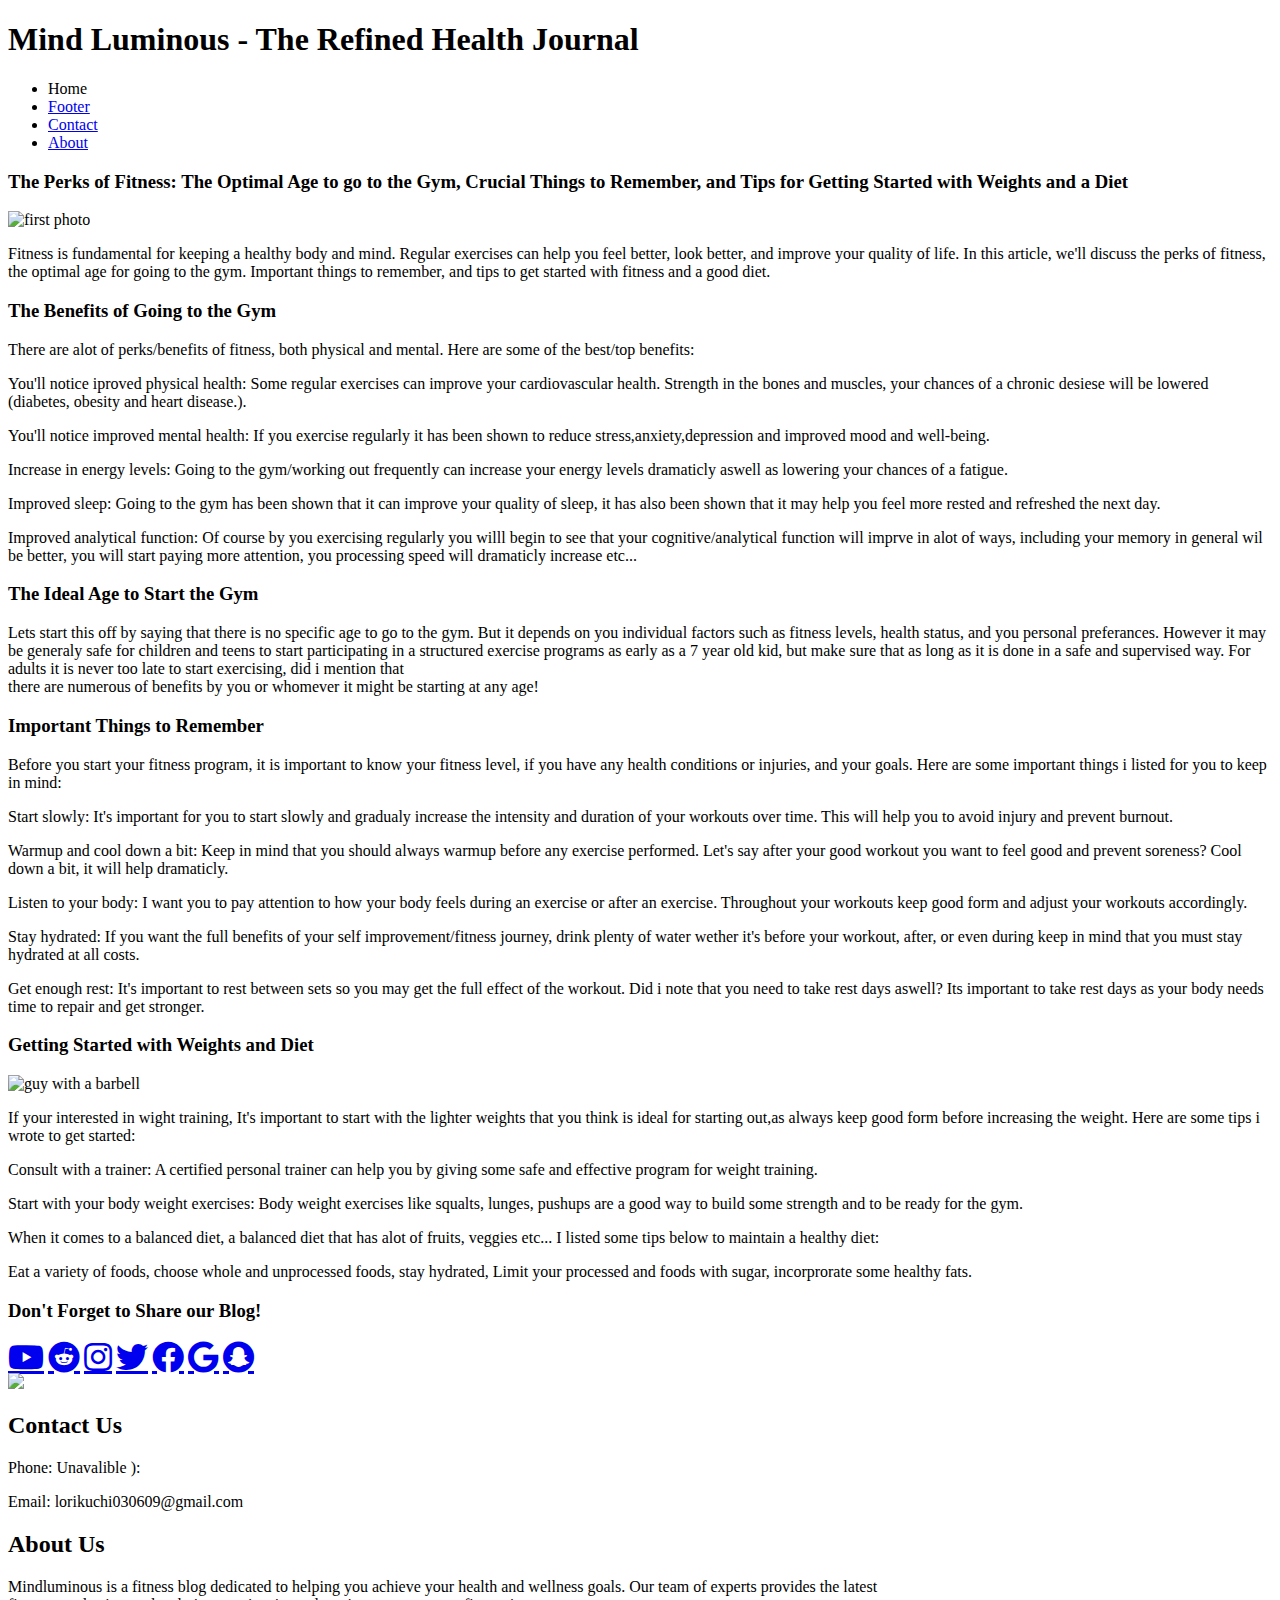
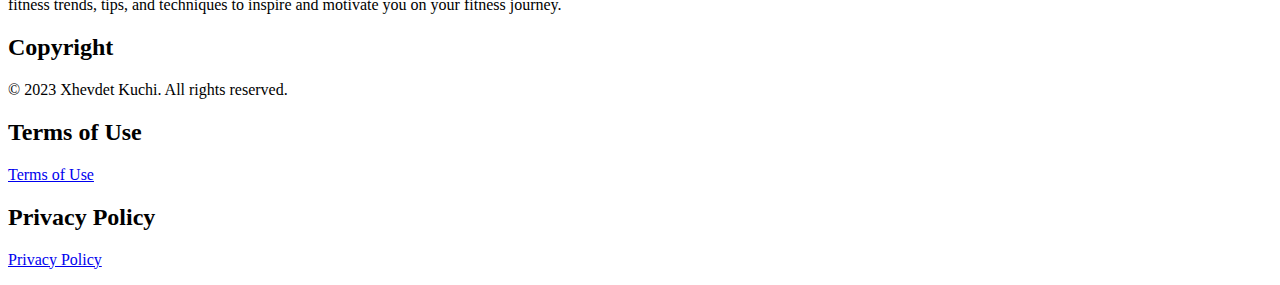
==== index.html @ 1b76d3b8 "Update index.html" ====
<!DOCTYPE html>
<html lang="en">
<head>
    <meta charset="UTF-8">
    <meta http-equiv="X-UA-Compatible" content="IE=edge">
    <meta name="viewport" content="width=device-width, initial-scale=1.0">
    <title>Mind Luminous</title>
    <link rel="stylesheet" href="https://cdnjs.cloudflare.com/ajax/libs/font-awesome/5.15.3/css/all.min.css" integrity="sha512-..." crossorigin="anonymous" />
    <link rel="stylesheet" href="style.css">
    <link rel="preconnect" href="https://fonts.googleapis.com">
    <link rel="shortcut icon" href="images/logo.png">
<link rel="preconnect" href="https://fonts.gstatic.com" crossorigin>
<link href="https://fonts.googleapis.com/css2?family=DM+Sans&family=Lato&family=Poppins&family=Unbounded:wght@300&display=swap" rel="stylesheet">
</head>
<body>
      
<script async src="https://pagead2.googlesyndication.com/pagead/js/adsbygoogle.js?client=ca-pub-3739769600529698"
     crossorigin="anonymous"></script>
    


  



<div class="hero-image">
  <div class="hero-text">
    <h1>Mind Luminous - The Refined Health Journal</h1>
  </div>
</div>
    


<ul class="navbar">
    <li><a class="active" id="home"  >Home</a></li>
    <li><a id="footer" href="#down" >Footer</a></li>
    <li><a id="contact" href="#down"  >Contact</a></li>
    <li><a id="about" href="#down"  >About</a></li>
  </ul>












        <div class="row">
          <div class="column" style>
            <div class="content-left">
      
            </div>
          </div>
          
          <div class="column">
            <div class="column-mid">
            <div class="blog-text">
            <h3>The Perks of Fitness: The Optimal Age to go to the Gym,
              Crucial Things to Remember, and Tips for Getting Started with Weights and a Diet</h3> <img class="img-1" src="images/guy-orange-wall.jpg" alt="first photo">
              <p>Fitness is fundamental for keeping a healthy body and mind.
                 Regular exercises can help you feel better, look better, and improve your quality of life.
                 In this article, we'll discuss the perks of fitness, the optimal age for going to the gym.
                 Important things to remember, and tips to get started with fitness and a good diet.<br/></p> 
                     <!--image-->
 
                    
 
                 <h3>The Benefits of Going to the Gym</h3>
                 <p>There are alot of perks/benefits of fitness, both physical and mental.
                    Here are some of the best/top benefits:</p>
                     
                 <p>You'll notice iproved physical health: Some regular exercises can 
                  improve your cardiovascular health.
                 Strength in the bones and muscles, your chances of a chronic desiese will be lowered
                 (diabetes, obesity and heart disease.).
                     </p>
 
                 <p>You'll notice improved mental health: If you exercise regularly it has been shown to reduce 
                  stress,anxiety,depression and improved mood and well-being.</p>
 
                    
 
                 <p>Increase in energy levels: Going to the gym/working out frequently can increase your
                 energy levels dramaticly aswell as lowering your chances of a fatigue.</p>
 
                 <p>Improved sleep: Going to the gym has been shown that it can improve your quality of sleep,
                 it has also been shown that it may help you feel more rested and refreshed the next day.</p>
 
                 <p>Improved analytical function: Of course by you exercising regularly you willl begin to see
                 that your cognitive/analytical function will imprve in alot of ways,
                 including your memory in general wil be better, you will 
                 start paying more attention, you processing speed will dramaticly increase etc...</p>
                         
                 <h3>The Ideal Age to Start the Gym</h3>
                 <p>Lets start this off by saying that there is no specific age to go to the gym.
                 But it depends on you individual factors such as fitness levels, health
                  status, and you personal preferances. However it may be generaly safe for children
                   and teens to start participating in a structured exercise programs as early as
                 a 7 year old kid, but make sure that as long as it is done in a safe and supervised way.
                 For adults it is never too late to start exercising, did i mention that<br/>
                  there are numerous of benefits by you or whomever it might be starting at any age!</p>
                 
                 <h3>Important Things to Remember</h3>
                 <p>Before you start your fitness program, it is important to know
                  your fitness level, if you have any health conditions or injuries,
                  and your goals. Here are some important things i listed for you to keep in mind:</p>
 
                 <p>Start slowly: It's important for you to start slowly and gradualy increase
                 the intensity and duration of your workouts over time. This will help you to 
                 avoid injury and prevent burnout.</p>
 
                 <p>Warmup and cool down a bit: Keep in mind that you should always warmup
                    before any exercise performed. Let's say after your good workout you
                    want to feel good and prevent soreness? Cool down a bit, it will help dramaticly.</p>
                 
                 <p>Listen to your body: I want you to pay attention to how your body feels
                  during an exercise or after an exercise. Throughout your workouts keep good
                 form and adjust your workouts accordingly.</p>
 
                 <p>Stay hydrated: If you want the full benefits of your self improvement/fitness
                 journey, drink plenty of water wether it's before your workout, after, or even during
                 keep in mind that you must stay hydrated at all costs.</p>
 
                 <p>Get enough rest: It's important to rest between sets so you may get the full effect
                  of the workout. Did i note that you need to take rest days aswell? Its important to 
                 take rest days as your body needs time to repair and get stronger.</p>
 
                 <h3>Getting Started with Weights and Diet</h3> <img class="img-2" src="images/guy-barbell.jpg" alt="guy with a barbell">
                 <p>If your interested in wight training, It's important to start with the lighter
                  weights that you think is ideal for starting out,as always keep good form before increasing
                 the weight. Here are some tips i wrote to get started:</p>
                 
                     
 
                 <p>Consult with a trainer: A certified personal trainer can help you by giving some
                 safe and effective program for weight training.</p>
 
                 <p>Start with your body weight exercises: Body weight exercises like squalts, lunges,
                  pushups are a good way to build some strength and to be ready for the gym.</p>
 
                 <p>When it comes to a balanced diet, a balanced diet that has alot of fruits, veggies etc...
                    I listed some tips below to maintain a healthy diet: </p>
 
                 <p>Eat a variety of foods, choose whole and unprocessed foods, stay hydrated,
                 Limit your processed and foods with sugar, incorprorate some healthy fats.</p>
            </div>
            </div>
          </div>

          <div class="column">
            
            <div class="socials">
              <h3>Don't Forget to Share our Blog!</h3>
              <a href="https://www.youtube.com/" class="fab fa-youtube fa-2x"></a>
              <a href="https://www.reddit.com" class="fab fa-reddit fa-2x"></a>
              <a href="https://www.instagram.com/" class="fab fa-instagram fa-2x"></a>
              <a href="https://twitter.com" class="fab fa-twitter fa-2x"></a>
              <a href="https://www.facebook.com" class="fab fa-facebook fa-2x"></a>
              <a href="https://www.google.com" class="fab fa-google fa-2x"></a>
              <a href="https://www.snapchat.com" class="fab fa-snapchat fa-2x"></a>
            </div>


              <img class="img-3" src="images/guy-dumbell.jpg" >

          </div>
        </div>





<div class="footer">

  <div class="p-footer">




    <div class="container" id="down">
      <div class="row">
        <div class="col">
          <h2>Contact Us</h2>
          <p>Phone: <span>Unavalible ):</span></p>
          <p>Email: <span>lorikuchi030609@gmail.com</span></p>
        </div>
     
        <div class="col">
          <h2>About Us</h2>
          <p>Mindluminous is a fitness blog dedicated to helping you achieve your health and wellness goals. Our team of experts provides the latest <br/>
            fitness trends, tips, and techniques to inspire and motivate you on your fitness journey.</p>
        </div>
       
      </div>
      <div class="row">
        <div class="col">
          <h2>Copyright</h2>
          <p>© 2023 Xhevdet Kuchi. All rights reserved.</p>
        </div>
        <div class="col">
          <h2>Terms of Use</h2>
          <p><a href="termsofuse.html">Terms of Use</a></p>
        </div>
        <div class="col">
          <h2>Privacy Policy</h2>
          <p><a href="privacypolicy.html">Privacy Policy</a></p>
        </div>
      </div>
    </div>




</div>

</div>



<script src="main.js"></script>
</body>
</html>
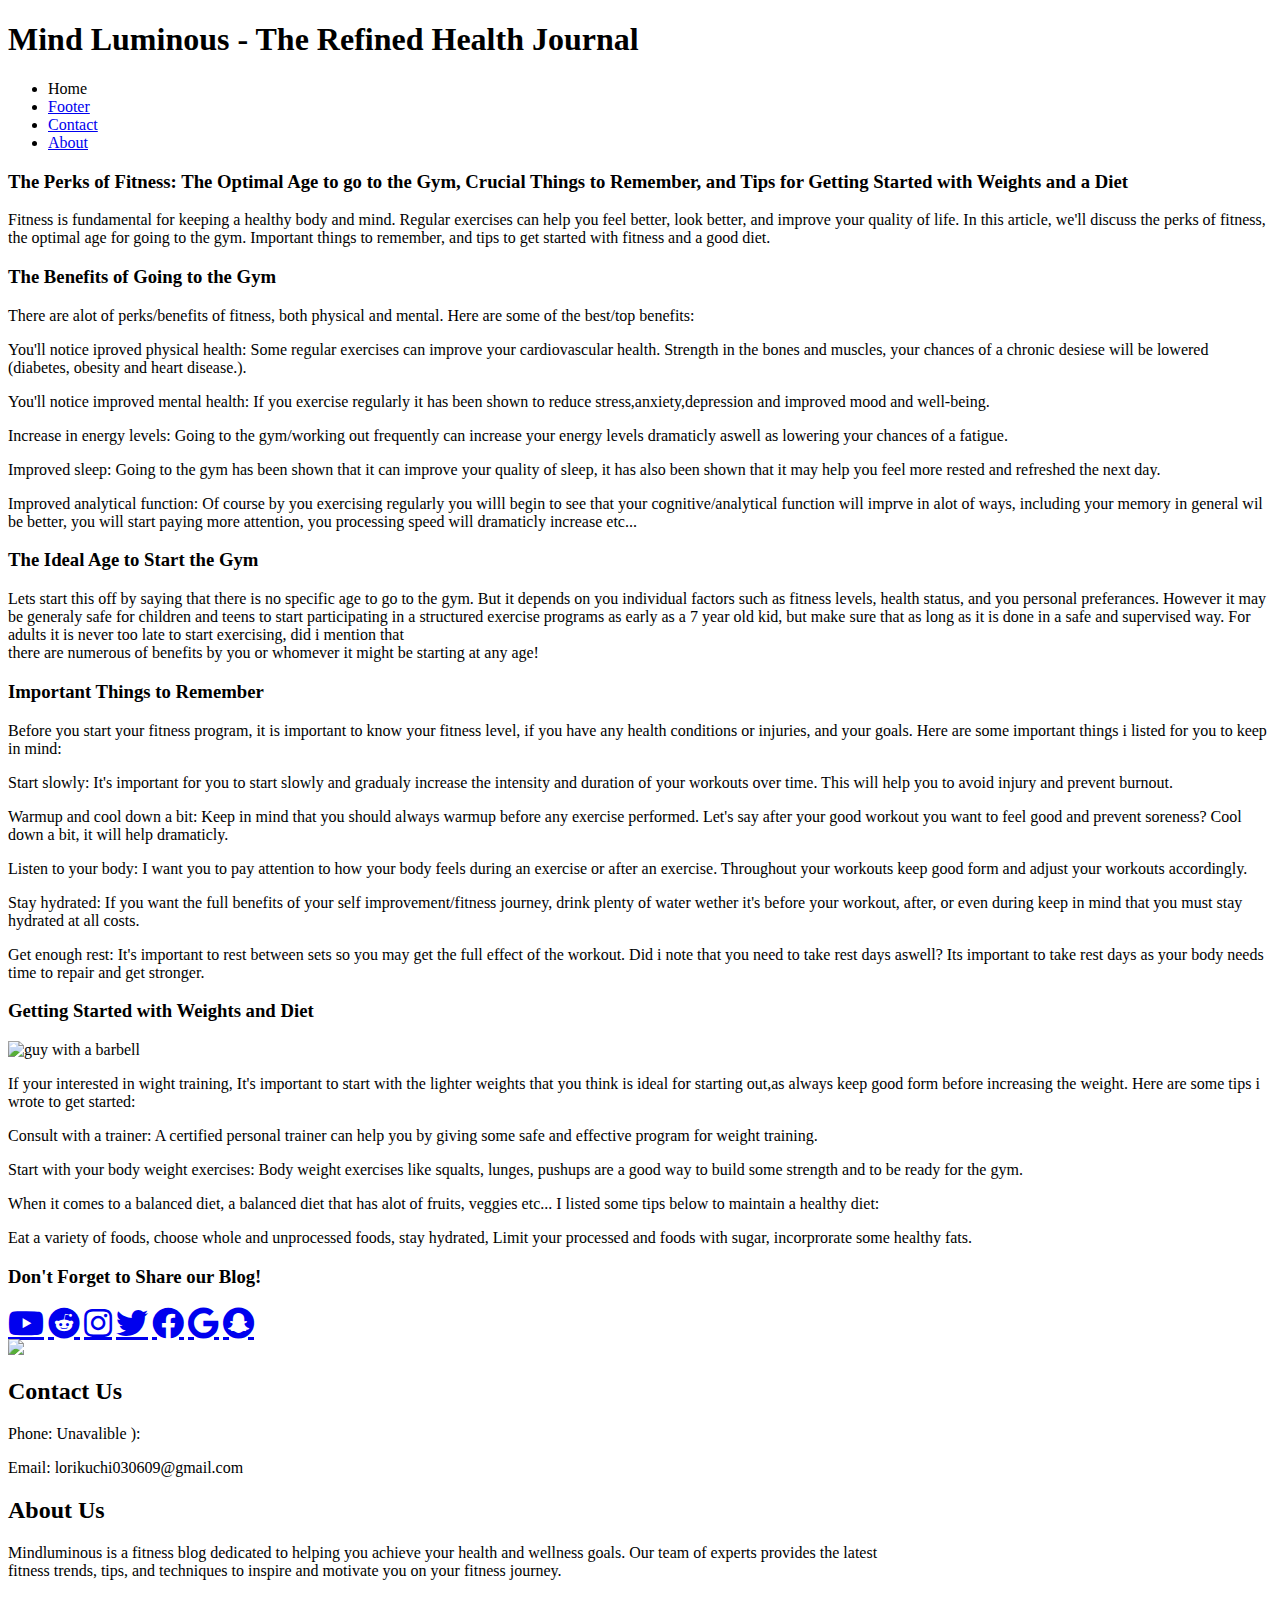
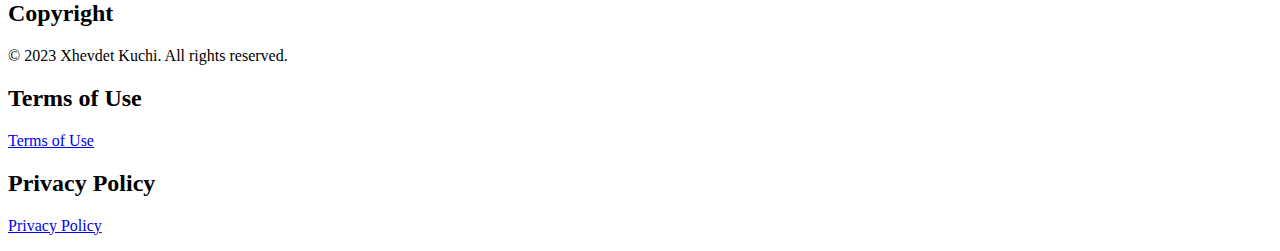
==== commit 103e5a08: "Update index.html" ====
--- a/index.html
+++ b/index.html
@@ -60,7 +60,7 @@
             <div class="column-mid">
             <div class="blog-text">
             <h3>The Perks of Fitness: The Optimal Age to go to the Gym,
-              Crucial Things to Remember, and Tips for Getting Started with Weights and a Diet</h3> <img class="img-1" src="images/guy-orange-wall.jpg" alt="first photo">
+              Crucial Things to Remember, and Tips for Getting Started with Weights and a Diet</h3> 
               <p>Fitness is fundamental for keeping a healthy body and mind.
                  Regular exercises can help you feel better, look better, and improve your quality of life.
                  In this article, we'll discuss the perks of fitness, the optimal age for going to the gym.
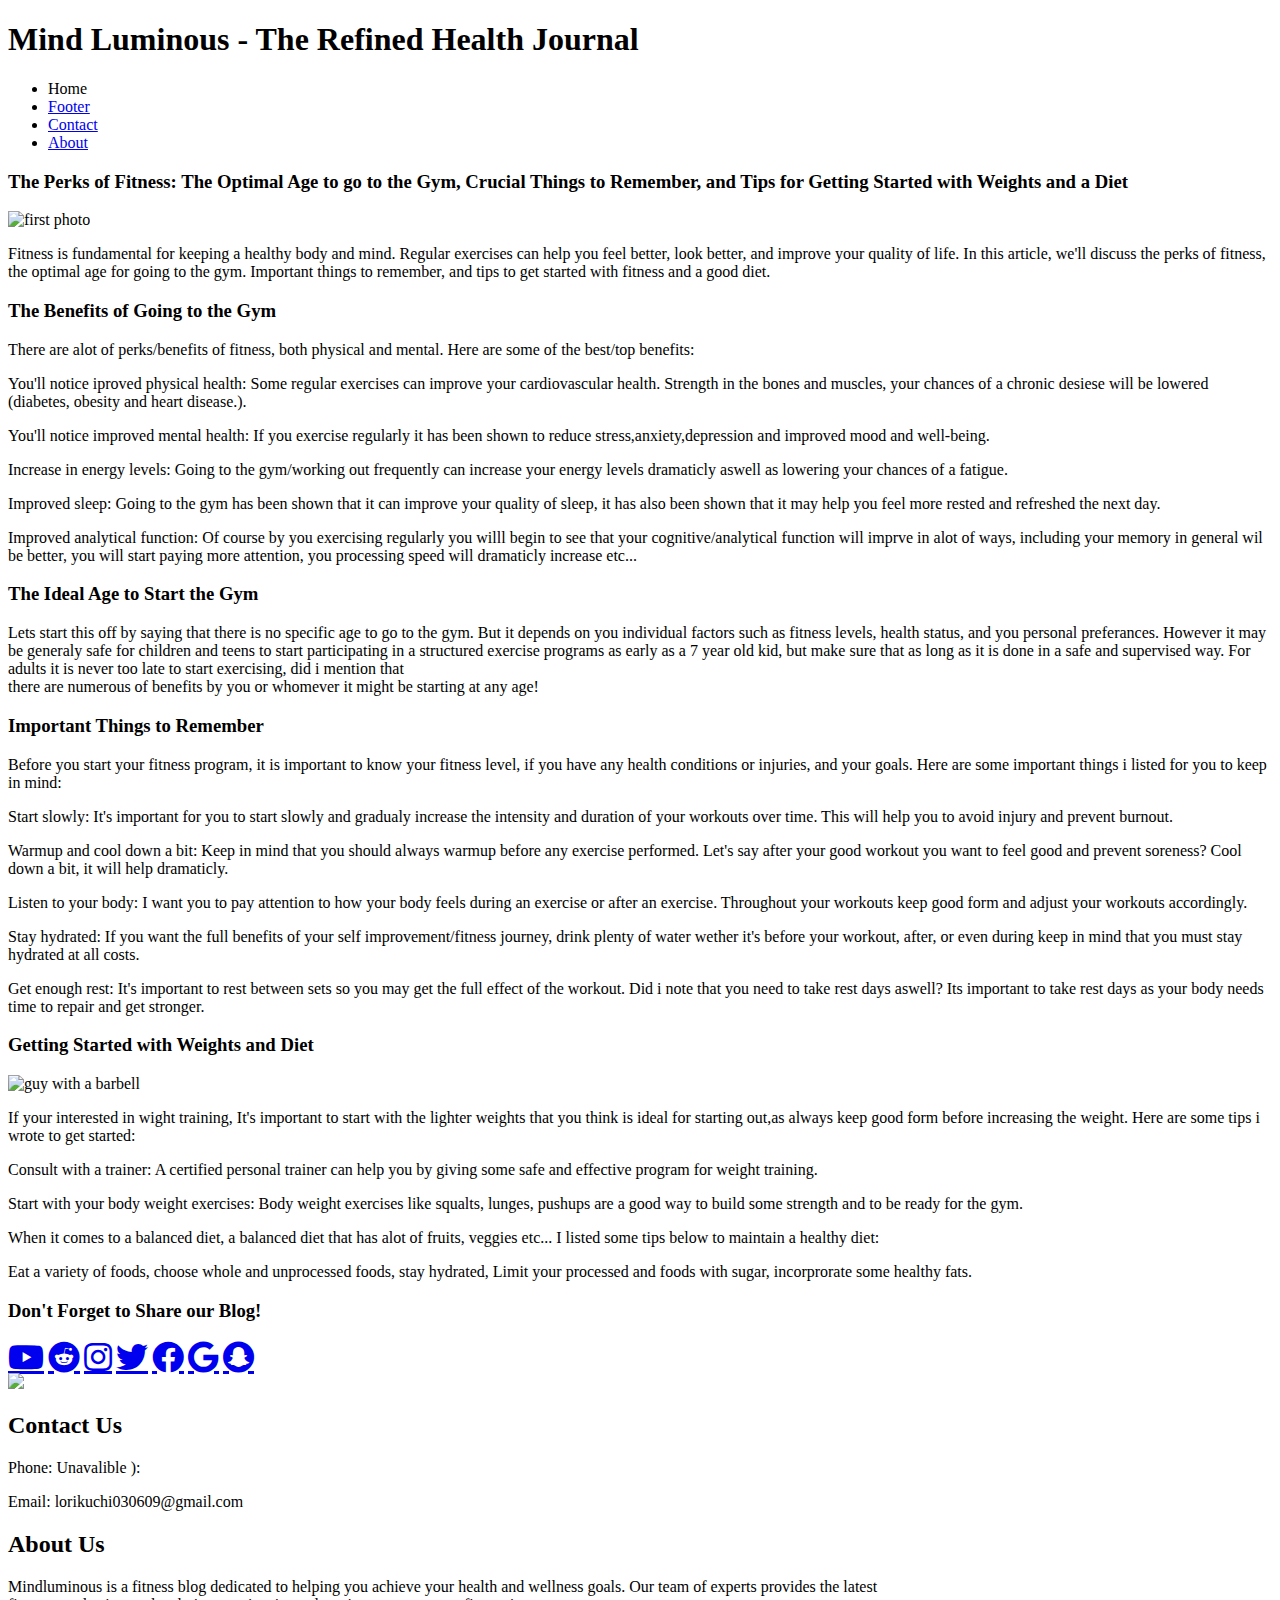
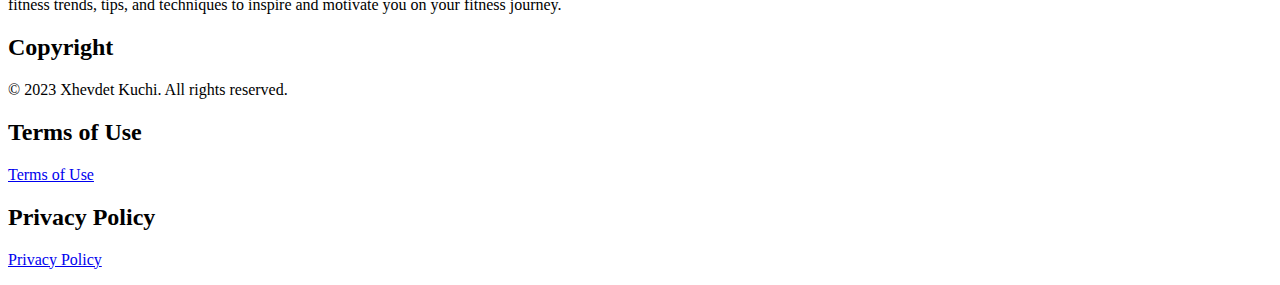
==== commit f3d07bf9: "Update index.html" ====
--- a/index.html
+++ b/index.html
@@ -60,7 +60,7 @@
             <div class="column-mid">
             <div class="blog-text">
             <h3>The Perks of Fitness: The Optimal Age to go to the Gym,
-              Crucial Things to Remember, and Tips for Getting Started with Weights and a Diet</h3> 
+              Crucial Things to Remember, and Tips for Getting Started with Weights and a Diet</h3> <img class="img-1" src="images/guy-orange-wall.jpg" alt="first photo">
               <p>Fitness is fundamental for keeping a healthy body and mind.
                  Regular exercises can help you feel better, look better, and improve your quality of life.
                  In this article, we'll discuss the perks of fitness, the optimal age for going to the gym.
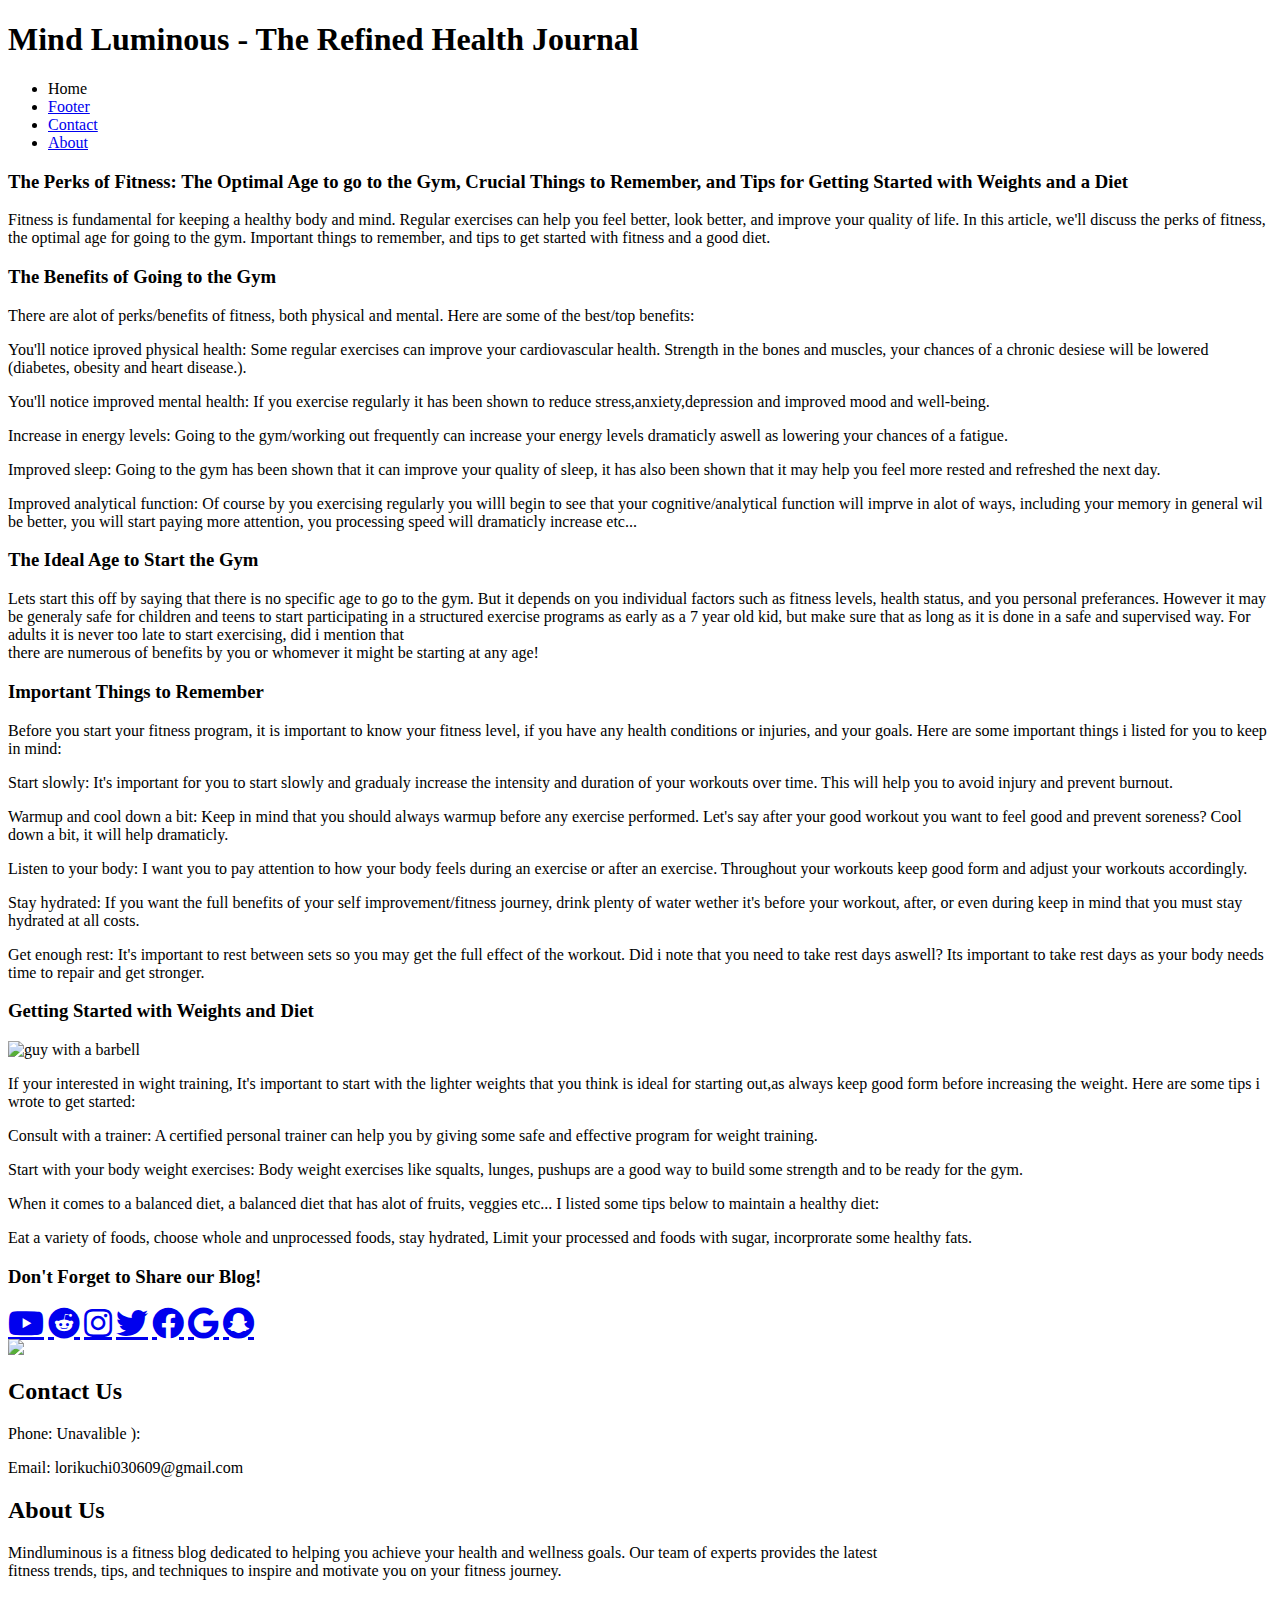
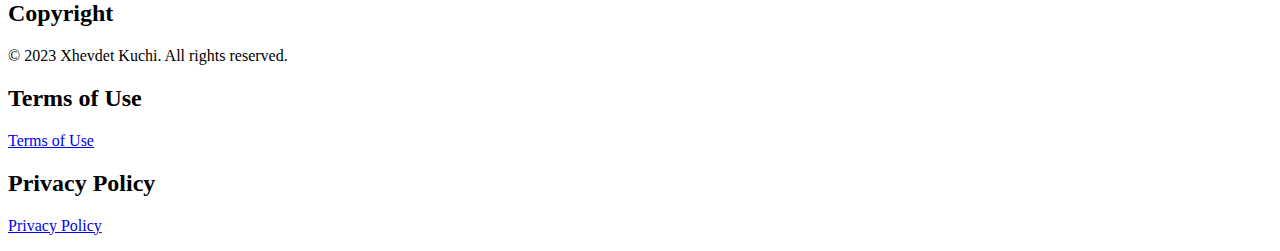
==== commit 1d4c1236: "Update index.html" ====
--- a/index.html
+++ b/index.html
@@ -60,7 +60,7 @@
             <div class="column-mid">
             <div class="blog-text">
             <h3>The Perks of Fitness: The Optimal Age to go to the Gym,
-              Crucial Things to Remember, and Tips for Getting Started with Weights and a Diet</h3> <img class="img-1" src="images/guy-orange-wall.jpg" alt="first photo">
+              Crucial Things to Remember, and Tips for Getting Started with Weights and a Diet</h3>
               <p>Fitness is fundamental for keeping a healthy body and mind.
                  Regular exercises can help you feel better, look better, and improve your quality of life.
                  In this article, we'll discuss the perks of fitness, the optimal age for going to the gym.
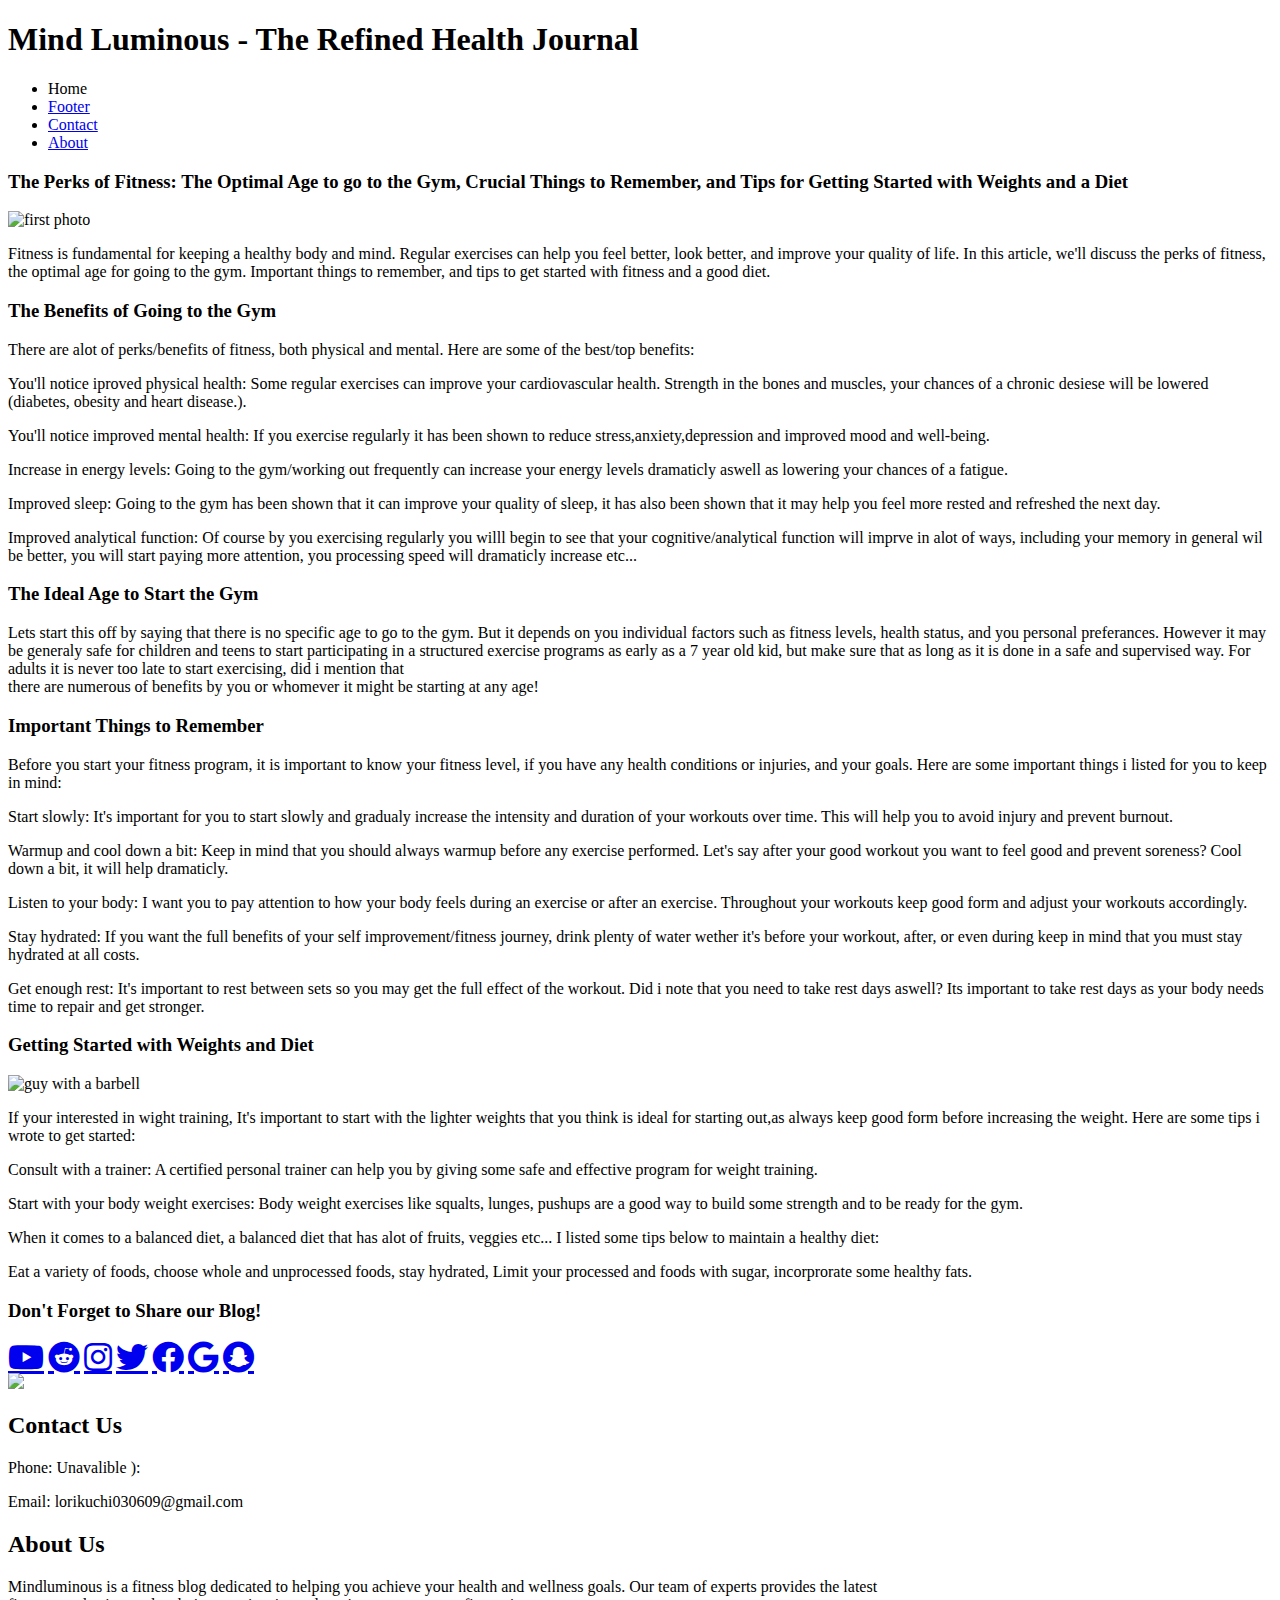
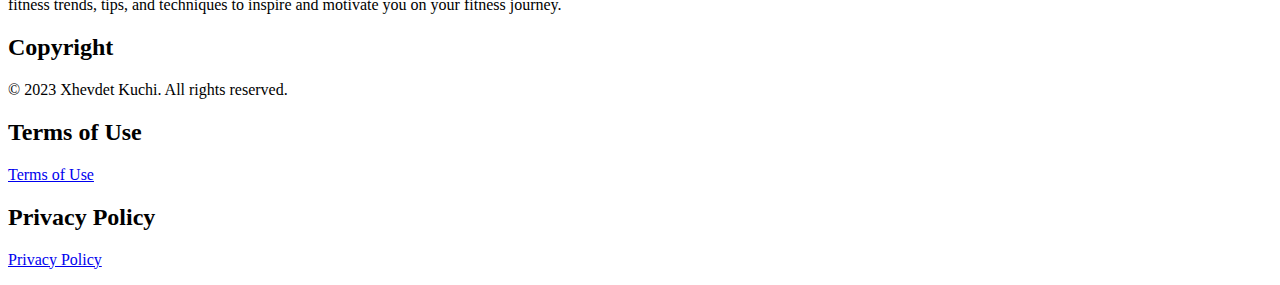
==== commit f63e76f5: "Update index.html" ====
--- a/index.html
+++ b/index.html
@@ -60,7 +60,7 @@
             <div class="column-mid">
             <div class="blog-text">
             <h3>The Perks of Fitness: The Optimal Age to go to the Gym,
-              Crucial Things to Remember, and Tips for Getting Started with Weights and a Diet</h3>
+              Crucial Things to Remember, and Tips for Getting Started with Weights and a Diet</h3> <img class="img-1" src="images/guy-orange-wall.jpg" alt="first photo">
               <p>Fitness is fundamental for keeping a healthy body and mind.
                  Regular exercises can help you feel better, look better, and improve your quality of life.
                  In this article, we'll discuss the perks of fitness, the optimal age for going to the gym.
